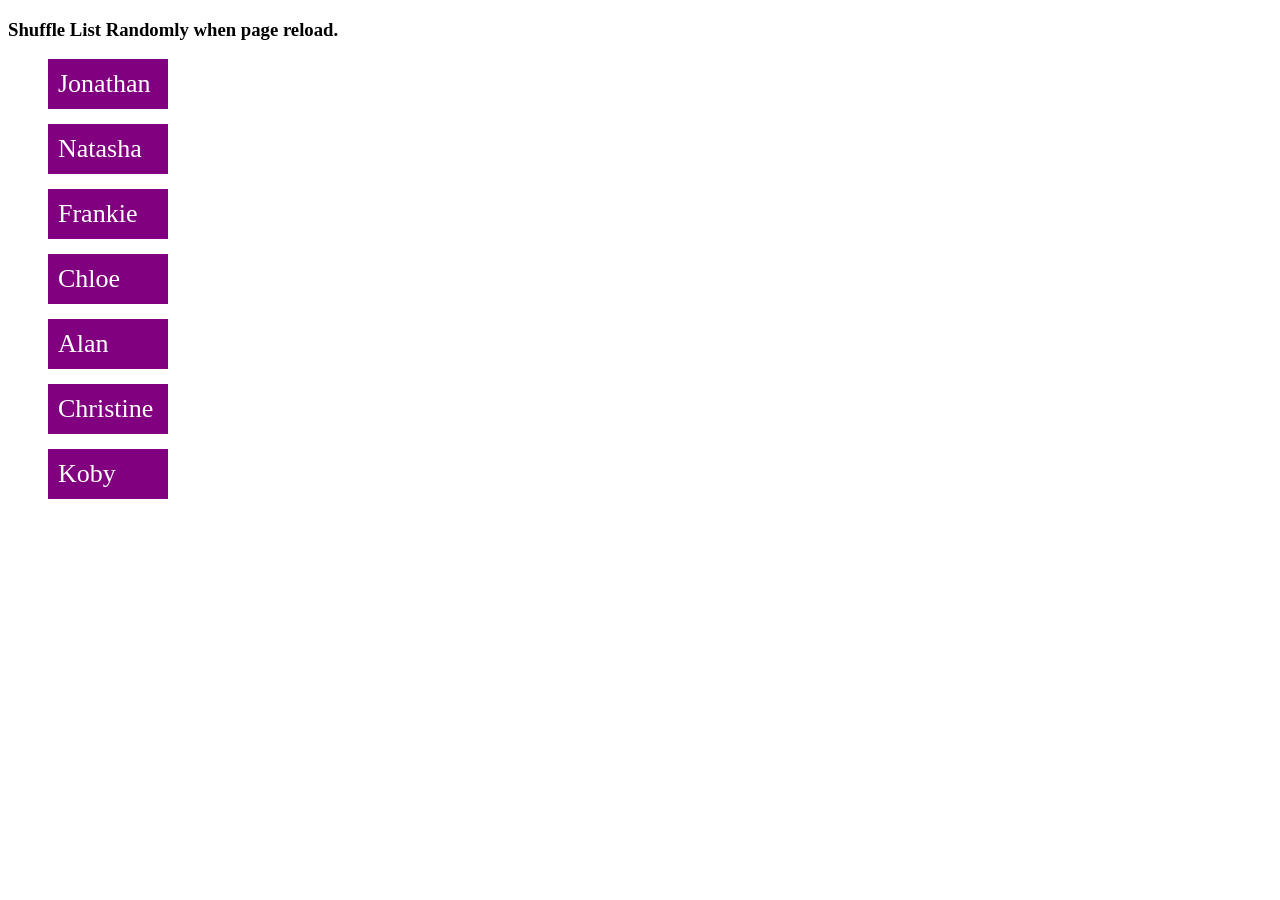
==== web-design/suffle.html @ 796c74eb "16 nov,2021" ====
<!DOCTYPE html>
<html lang="en">
<head>
    <meta charset="UTF-8">
    <meta http-equiv="X-UA-Compatible" content="IE=edge">
    <meta name="viewport" content="width=device-width, initial-scale=1.0">
    <title>Document</title>

    <style>
        @import "compass/css3";

.list-inline > li {
    width: 100px;
  background-color: purple;
  margin-right: 15px;
  margin-bottom: 15px;
  padding: 10px;
  color: white;
  font-size: 26px;
}
    </style>
<script src="https://ajax.googleapis.com/ajax/libs/jquery/3.5.1/jquery.min.js"></script>
</head>
<body>
    
    <div class="container">
        <h3>Shuffle List Randomly when page reload.</h3>
        <ul id="grid" class="list-inline">
          <li>Chloe</li>
          <li>Frankie</li>
          <li>Christine</li>
          <li>Alan</li>
          <li>Natasha</li>
          <li>Jonathan</li>
          <li>Koby</li>
        </ul>
        
    </div>
      

<script>
var grd = $('#grid');
var imgs = grd.children();

// Page Refresh to run script below
imgs.sort(function(){
  return (Math.round(Math.random()) - 0.5);
});
grd.remove('li');
for(var i=0; i < imgs.length; i++)grd.append(imgs[i]);

//Click Functions to run the same script on top
// $('a.btn-default').click(function(){
  
//   imgs.sort(function(){
//     return (Math.round(Math.random()) - 0.5);
//   });
//   grd.remove('li');
//   for(var i=0; i < imgs.length; i++)grd.append(imgs[i]);
//  });
</script>

</body>
</html>
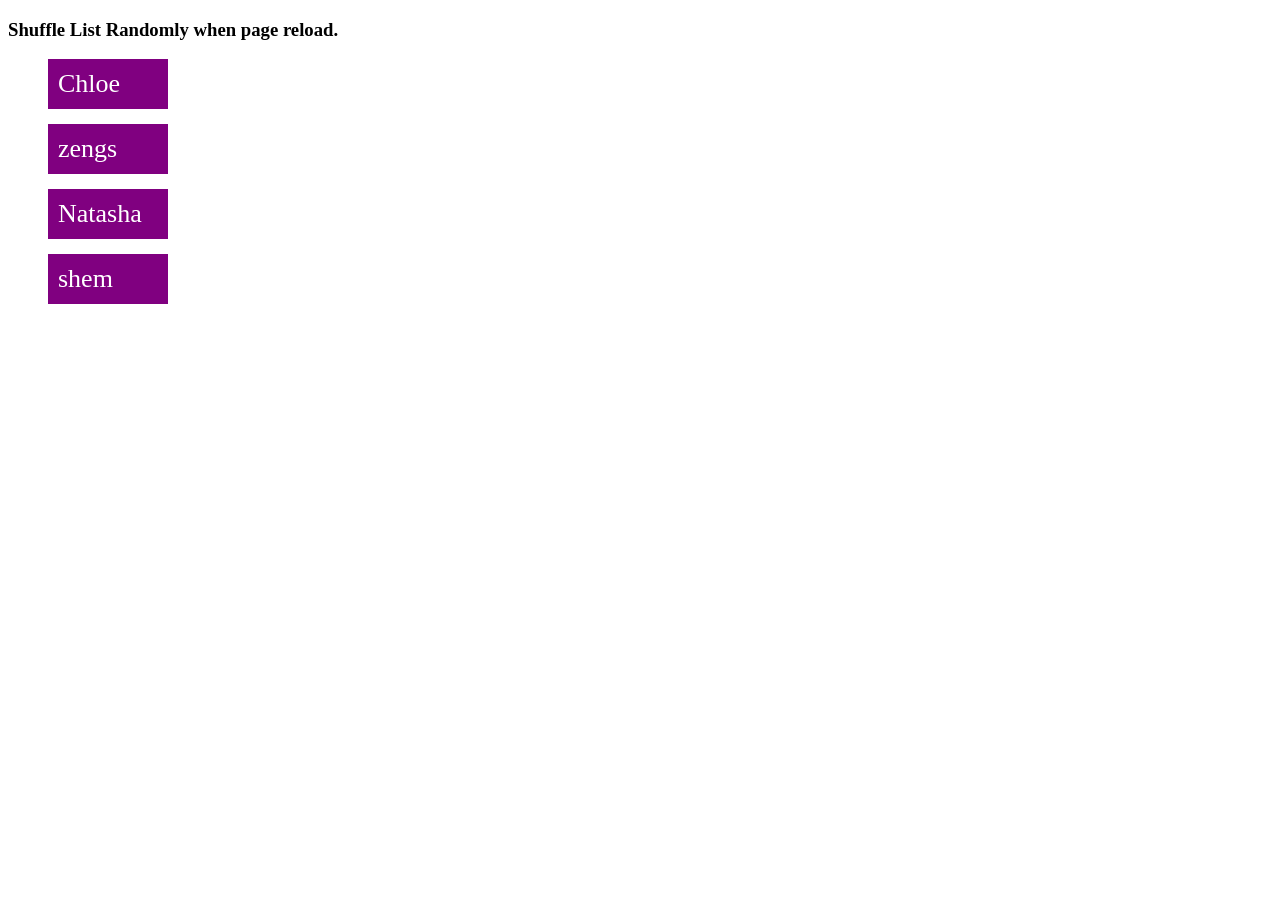
==== commit 7b036370: "22 jan 22" ====
--- a/web-design/suffle.html
+++ b/web-design/suffle.html
@@ -18,7 +18,14 @@
   color: white;
   font-size: 26px;
 }
+
+.list-inline li:not(:nth-child(-n + 4)) {
+  display:none;
+}
+
+
     </style>
+
 <script src="https://ajax.googleapis.com/ajax/libs/jquery/3.5.1/jquery.min.js"></script>
 </head>
 <body>
@@ -33,6 +40,9 @@
           <li>Natasha</li>
           <li>Jonathan</li>
           <li>Koby</li>
+          <li>ripu</li>
+          <li>shem</li>
+          <li>zengs</li>
         </ul>
         
     </div>
@@ -49,15 +59,6 @@
 grd.remove('li');
 for(var i=0; i < imgs.length; i++)grd.append(imgs[i]);
 
-//Click Functions to run the same script on top
-// $('a.btn-default').click(function(){
-  
-//   imgs.sort(function(){
-//     return (Math.round(Math.random()) - 0.5);
-//   });
-//   grd.remove('li');
-//   for(var i=0; i < imgs.length; i++)grd.append(imgs[i]);
-//  });
 </script>
 
 </body>
